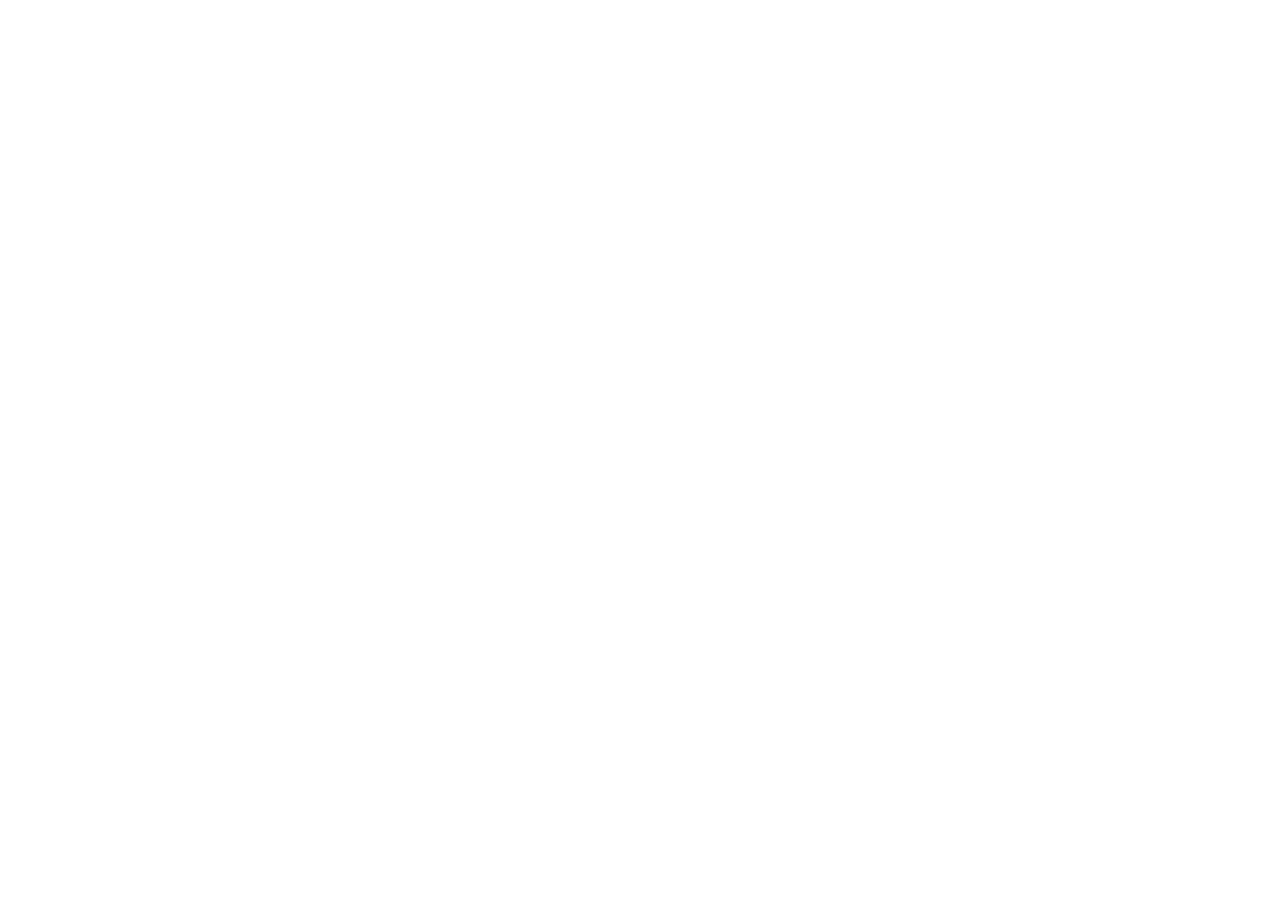
==== index.html @ aeb08eb2 "create files" ====
<!DOCTYPE html>
<html lang="en">
<head>
    <meta charset="UTF-8">
    <meta name="viewport" content="width=device-width, initial-scale=1.0">
    <title>Quiz-app</title>
    <link rel="stylesheet" href="./css/index.css">
</head>
<body>
    
    
</body>
</html>
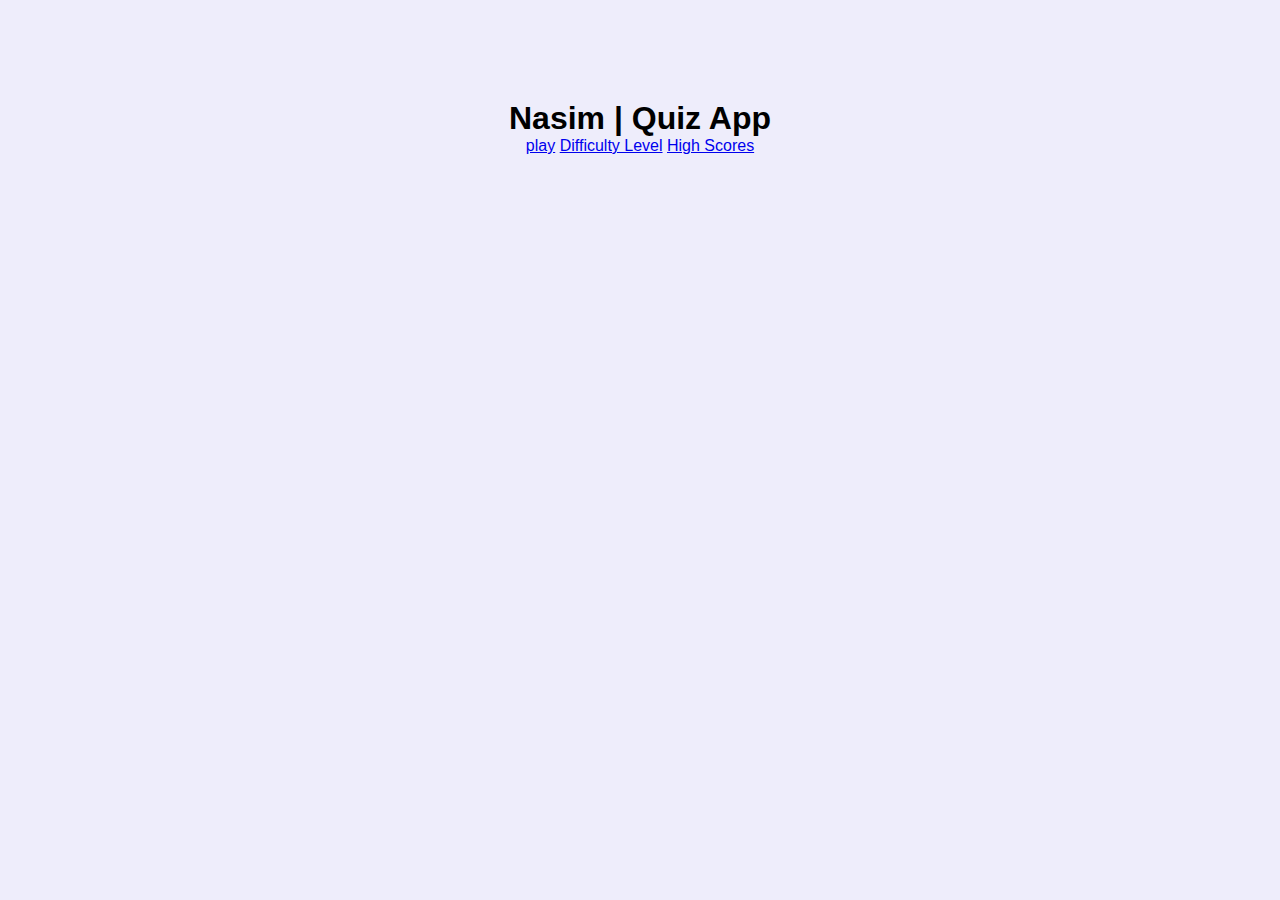
==== commit 011a82d8: "setup basic html code for home page & Add global css styles" ====
--- a/index.html
+++ b/index.html
@@ -4,10 +4,15 @@
     <meta charset="UTF-8">
     <meta name="viewport" content="width=device-width, initial-scale=1.0">
     <title>Quiz-app</title>
+    <link rel="stylesheet" href="./css/global.css">
     <link rel="stylesheet" href="./css/index.css">
 </head>
 <body>
-    
-    
+    <h1>Nasim | Quiz App</h1>
+    <div class="container">
+      <a href="/game.html">play</a>
+      <a href="/difficulty.html">Difficulty Level</a>
+      <a href="/scores.html">High Scores</a>
+    </div>
 </body>
 </html>--- a/css/global.css
+++ b/css/global.css
@@ -0,0 +1,16 @@
+* {
+    padding: 0;
+    margin: 0;
+    box-sizing: border-box;
+    font-family: Arial, Helvetica, sans-serif;
+}
+
+body {
+    max-width: 1000px;
+    margin: auto;
+    background-color: #eeedfb;
+    display: flex;
+    flex-direction: column;
+    align-items: center;
+    padding-top: 100px;
+}